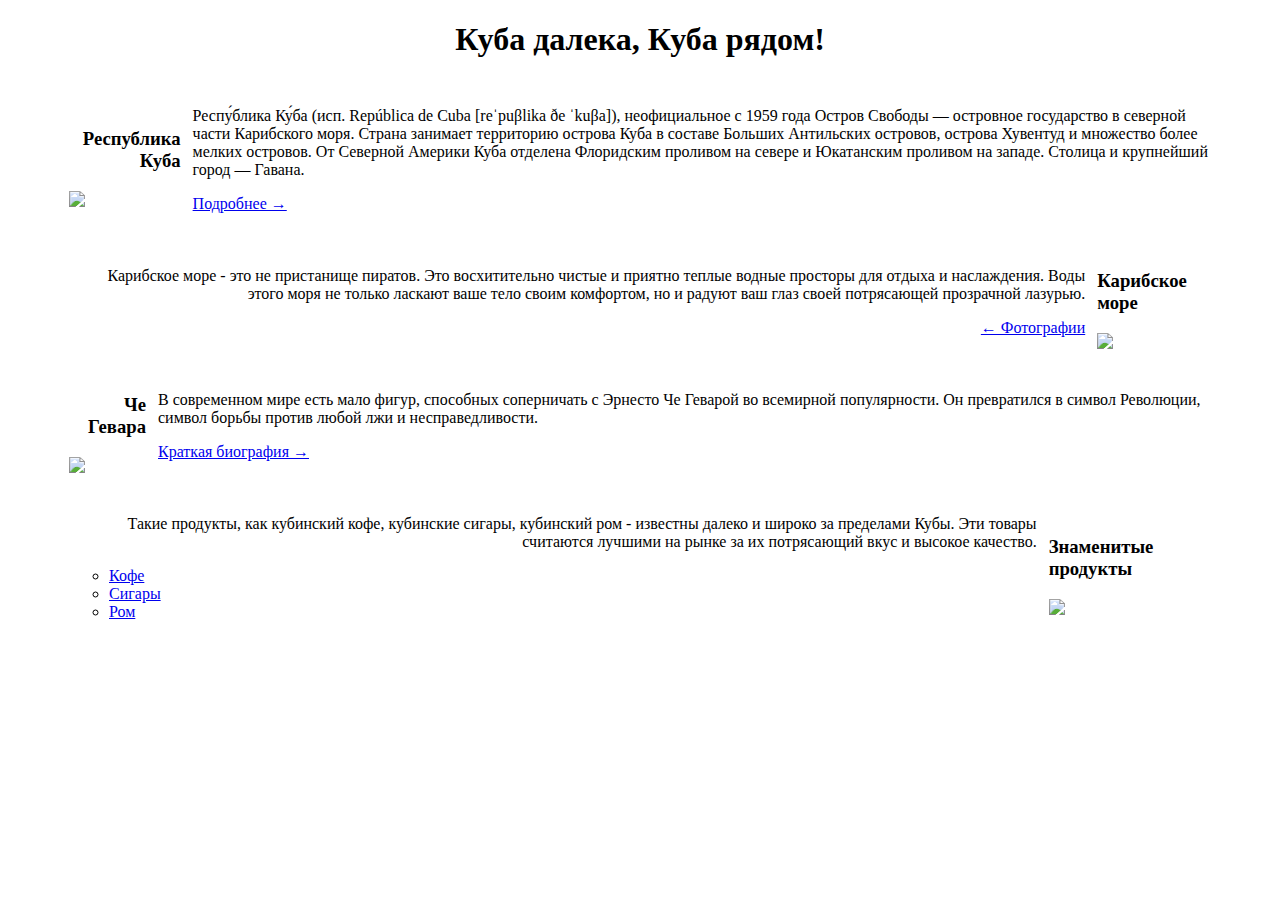
==== Cuba/index.html @ b1414e31 "Initial commit" ====
<!DOCTYPE html>
<html>
    <head>
        <meta charset="utf-8">
        <title>✮ Куба</title>
        <link rel="stylesheet" type="text/css" href="styles.css">
    </head>
    <body>
        <h1 align="center" class="big-header">Куба далека, Куба рядом!</h1>
        <div class="generic-article-preview">
            <table>
                <tr>
                    <td><h3 align="right" class="sub-header">Республика Куба</h3><img class="preview-img" src="http://cubagood.com/wp-content/uploads/2013/01/flickr-3008557420-original.jpg"></td>
                    <td><p align="left">Респу́блика Ку́ба (исп. República de Cuba [reˈpuβlika ðe ˈkuβa]), неофициальное с 1959 года Остров Свободы — островное государство в северной части Карибского моря. Страна занимает территорию острова Куба в составе Больших Антильских островов, острова Хувентуд и множество более мелких островов. От Северной Америки Куба отделена Флоридским проливом на севере и Юкатанским проливом на западе. Столица и крупнейший город — Гавана.
                    </p><p align="left"><a href="https://ru.wikipedia.org/wiki/%D0%9A%D1%83%D0%B1%D0%B0">Подробнее →</a></p></td>
                </tr>
            </table>
        </div>
        <div class="generic-article-preview">
            <table>
                <tr>
                    <td><p align="right">Карибское море - это не пристанище пиратов. Это восхитительно чистые и приятно теплые водные просторы для отдыха и наслаждения. Воды этого моря не только ласкают ваше тело своим комфортом, но и радуют ваш глаз своей потрясающей прозрачной лазурью.
                    </p><p align="right"><a href="http://review-planet.ru/2011/06/karibskoe-more-fotografii/">← Фотографии</a></p></td>
                    <td><h3 align="left" class="sub-header">Карибское море</h3><img class="preview-img" src="http://dxnews.com/upload/images/Cuba-T42US.jpg"></td>
                </tr>
            </table>
        </div>
        <div class="generic-article-preview">
            <table>
                <tr>
                    <td><h3 align="right" class="sub-header">Че Гевара</h3><img class="preview-img" src="http://images.aif.ru/006/268/f590df7f5e770ee4b0f8ed1fd9117c5d.jpg"></td>
                    <td><p align="left">В современном мире есть мало фигур, способных соперничать с Эрнесто Че Геварой во всемирной популярности. Он превратился в символ Революции, символ борьбы против любой лжи и несправедливости.
                    </p><p align="left"><a href="http://shkolazhizni.ru/biographies/articles/13109/">Краткая биография →</a></p></td>
                </tr>
            </table>
        </div>
        <div class="generic-article-preview">
            <table>
                <tr>
                    <td><p align="right">Такие продукты, как кубинский кофе, кубинские сигары, кубинский ром - известны далеко и широко за пределами Кубы. Эти товары считаются лучшими на рынке за их потрясающий вкус и высокое качество.
                    </p><p align="right">
                            <ul type="circle">
                                <li><a href="http://coffemanka.ru/kubinskij-kofe/">Кофе</a></li>
                                <li><a href="http://latintour.ru/kuba/cu-info/kubinskue-sigary.html">Сигары</a></li>
                                <li><a href="http://nalivali.ru/alkogolnye-napitki-mira/rom/marki-roma/brutalnyj-kubinskij-rom.html">Ром</a></li>
                            </ul>
                        </p></td>
                    <td><h3 align="left" class="sub-header">Знаменитые продукты</h3><img class="preview-img" src="http://www.ekatgid.ru/image/1420378664_483.jpg"></td>
                </tr>
            </table>
        </div>
    </body>
</html>
---- Cuba/styles.css ----
.preview-img {
    width: 260px;
}

table {
    border-spacing: 10px;
}

body {
    padding-left: 50px;
    padding-right: 50px;
}
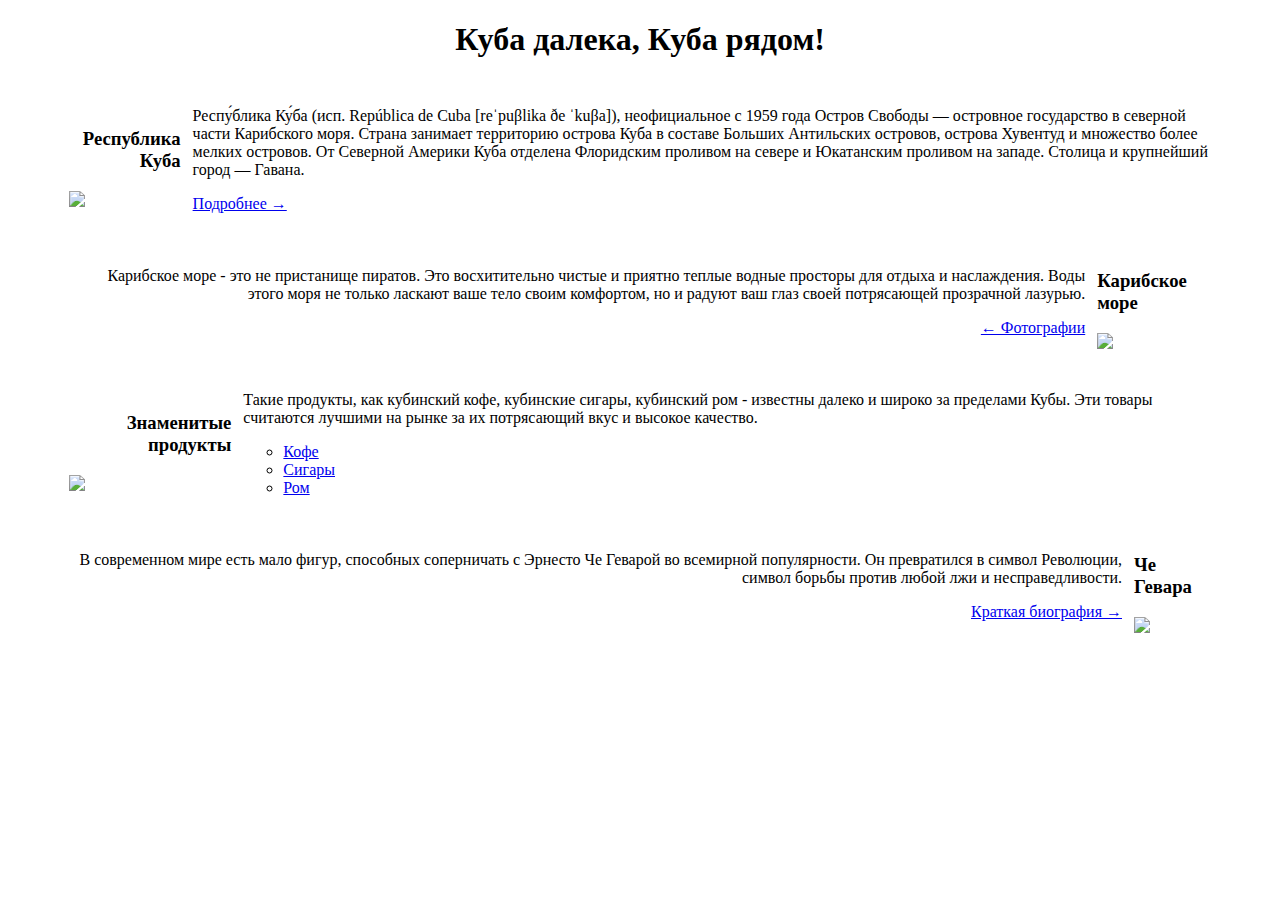
==== commit 40811e14: "Just fixes" ====
--- a/Cuba/index.html
+++ b/Cuba/index.html
@@ -28,26 +28,26 @@
         <div class="generic-article-preview">
             <table>
                 <tr>
-                    <td><h3 align="right" class="sub-header">Че Гевара</h3><img class="preview-img" src="http://images.aif.ru/006/268/f590df7f5e770ee4b0f8ed1fd9117c5d.jpg"></td>
-                    <td><p align="left">В современном мире есть мало фигур, способных соперничать с Эрнесто Че Геварой во всемирной популярности. Он превратился в символ Революции, символ борьбы против любой лжи и несправедливости.
-                    </p><p align="left"><a href="http://shkolazhizni.ru/biographies/articles/13109/">Краткая биография →</a></p></td>
+                    <td><h3 align="right" class="sub-header">Знаменитые продукты</h3><img class="preview-img" src="http://www.ekatgid.ru/image/1420378664_483.jpg"></td>
+                    <td><p align="left">Такие продукты, как кубинский кофе, кубинские сигары, кубинский ром - известны далеко и широко за пределами Кубы. Эти товары считаются лучшими на рынке за их потрясающий вкус и высокое качество.
+                    </p><p align="left">
+                            <ul type="circle">
+                                <li><a href="http://coffemanka.ru/kubinskij-kofe/">Кофе</a></li>
+                                <li><a href="http://latintour.ru/kuba/cu-info/kubinskue-sigary.html">Сигары</a></li>
+                                <li><a href="http://nalivali.ru/alkogolnye-napitki-mira/rom/marki-roma/brutalnyj-kubinskij-rom.html">Ром</a></li>
+                            </ul>
+                        </p></td>
                 </tr>
             </table>
         </div>
         <div class="generic-article-preview">
             <table>
                 <tr>
-                    <td><p align="right">Такие продукты, как кубинский кофе, кубинские сигары, кубинский ром - известны далеко и широко за пределами Кубы. Эти товары считаются лучшими на рынке за их потрясающий вкус и высокое качество.
-                    </p><p align="right">
-                            <ul type="circle">
-                                <li><a href="http://coffemanka.ru/kubinskij-kofe/">Кофе</a></li>
-                                <li><a href="http://latintour.ru/kuba/cu-info/kubinskue-sigary.html">Сигары</a></li>
-                                <li><a href="http://nalivali.ru/alkogolnye-napitki-mira/rom/marki-roma/brutalnyj-kubinskij-rom.html">Ром</a></li>
-                            </ul>
-                        </p></td>
-                    <td><h3 align="left" class="sub-header">Знаменитые продукты</h3><img class="preview-img" src="http://www.ekatgid.ru/image/1420378664_483.jpg"></td>
+                    <td><p align="right">В современном мире есть мало фигур, способных соперничать с Эрнесто Че Геварой во всемирной популярности. Он превратился в символ Революции, символ борьбы против любой лжи и несправедливости.
+                    </p><p align="right"><a href="http://shkolazhizni.ru/biographies/articles/13109/">Краткая биография →</a></p></td>
+                    <td><h3 align="left" class="sub-header">Че Гевара</h3><img class="preview-img" src="http://images.aif.ru/006/268/f590df7f5e770ee4b0f8ed1fd9117c5d.jpg"></td>
                 </tr>
             </table>
         </div>
     </body>
-</html>+</html>
--- a/Cuba/styles.css
+++ b/Cuba/styles.css
@@ -9,4 +9,4 @@
 body {
     padding-left: 50px;
     padding-right: 50px;
-}+}
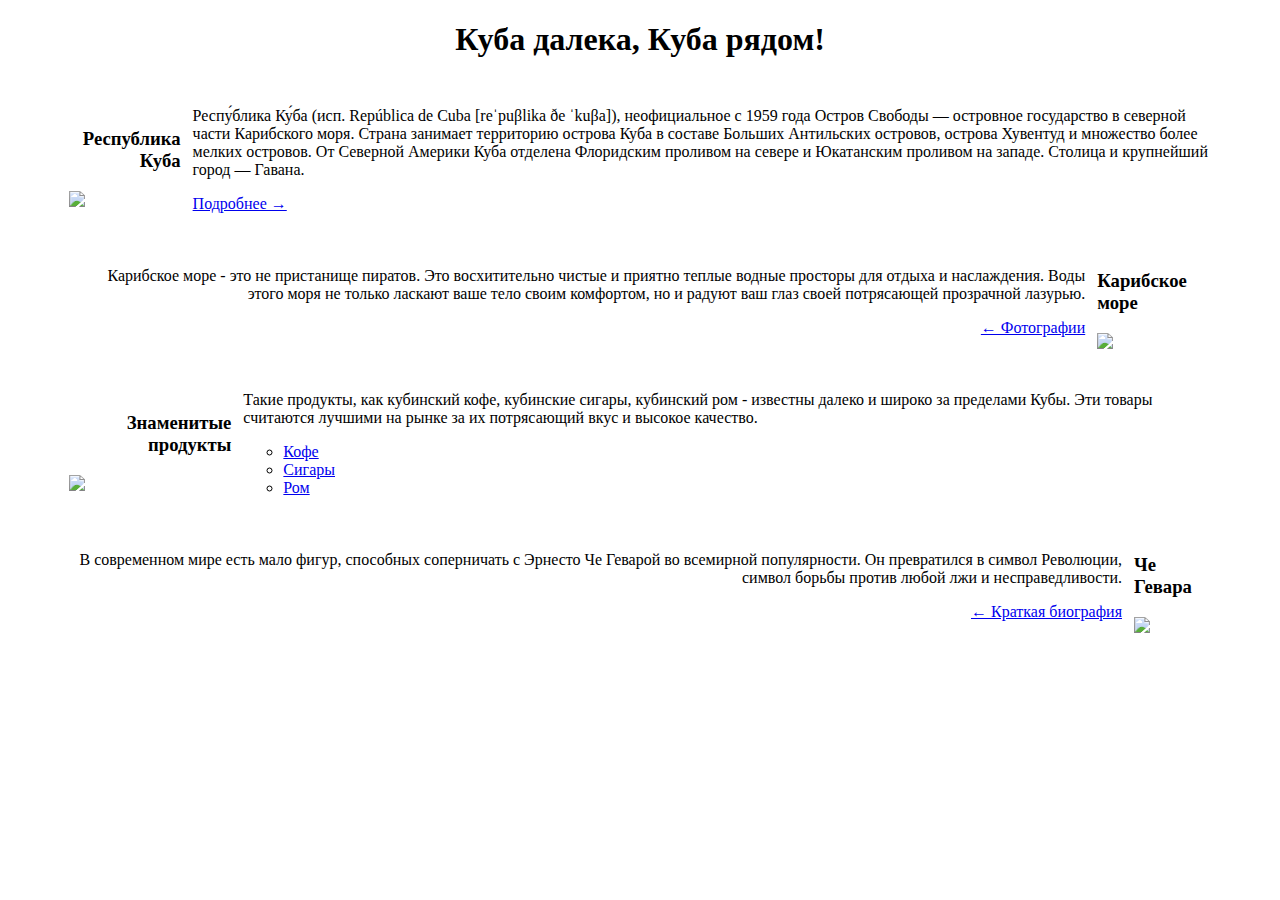
==== commit 5602bed7: "Just fixes++" ====
--- a/Cuba/index.html
+++ b/Cuba/index.html
@@ -44,7 +44,7 @@
             <table>
                 <tr>
                     <td><p align="right">В современном мире есть мало фигур, способных соперничать с Эрнесто Че Геварой во всемирной популярности. Он превратился в символ Революции, символ борьбы против любой лжи и несправедливости.
-                    </p><p align="right"><a href="http://shkolazhizni.ru/biographies/articles/13109/">Краткая биография →</a></p></td>
+                    </p><p align="right"><a href="http://shkolazhizni.ru/biographies/articles/13109/">← Краткая биография</a></p></td>
                     <td><h3 align="left" class="sub-header">Че Гевара</h3><img class="preview-img" src="http://images.aif.ru/006/268/f590df7f5e770ee4b0f8ed1fd9117c5d.jpg"></td>
                 </tr>
             </table>
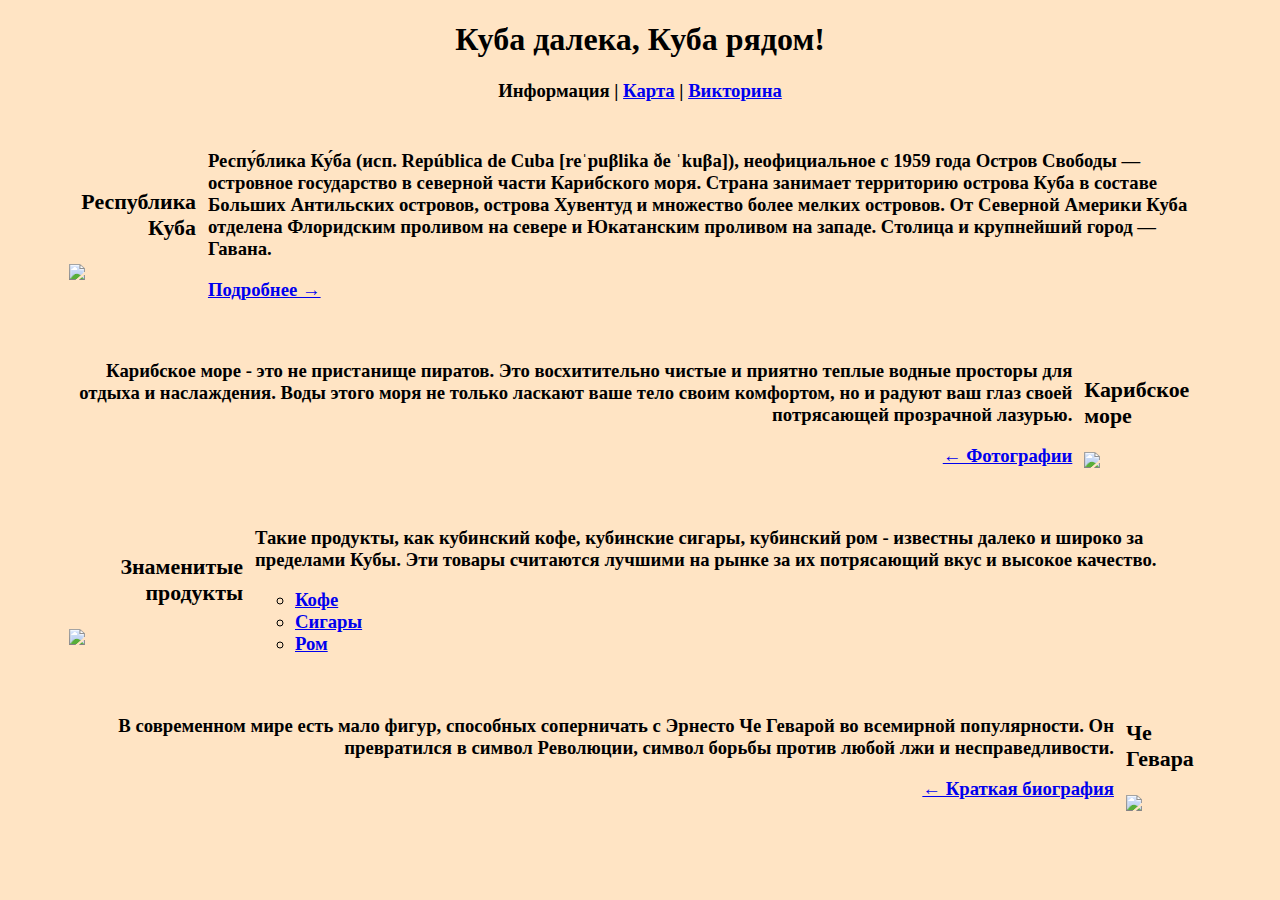
==== commit ecd5cdf7: "Added map and quiz" ====
--- a/Cuba/index.html
+++ b/Cuba/index.html
@@ -2,11 +2,12 @@
 <html>
     <head>
         <meta charset="utf-8">
-        <title>✮ Куба</title>
+        <title>✮ Куба ✮ Инфо ✮</title>
         <link rel="stylesheet" type="text/css" href="styles.css">
     </head>
     <body>
         <h1 align="center" class="big-header">Куба далека, Куба рядом!</h1>
+        <h3 align="center" class="navbar-subheader">Информация | <a href="map.html">Карта</a> | <a href="quiz.html">Викторина</a><h3>
         <div class="generic-article-preview">
             <table>
                 <tr>
--- a/Cuba/styles.css
+++ b/Cuba/styles.css
@@ -9,4 +9,5 @@
 body {
     padding-left: 50px;
     padding-right: 50px;
+    background-color: Bisque;
 }
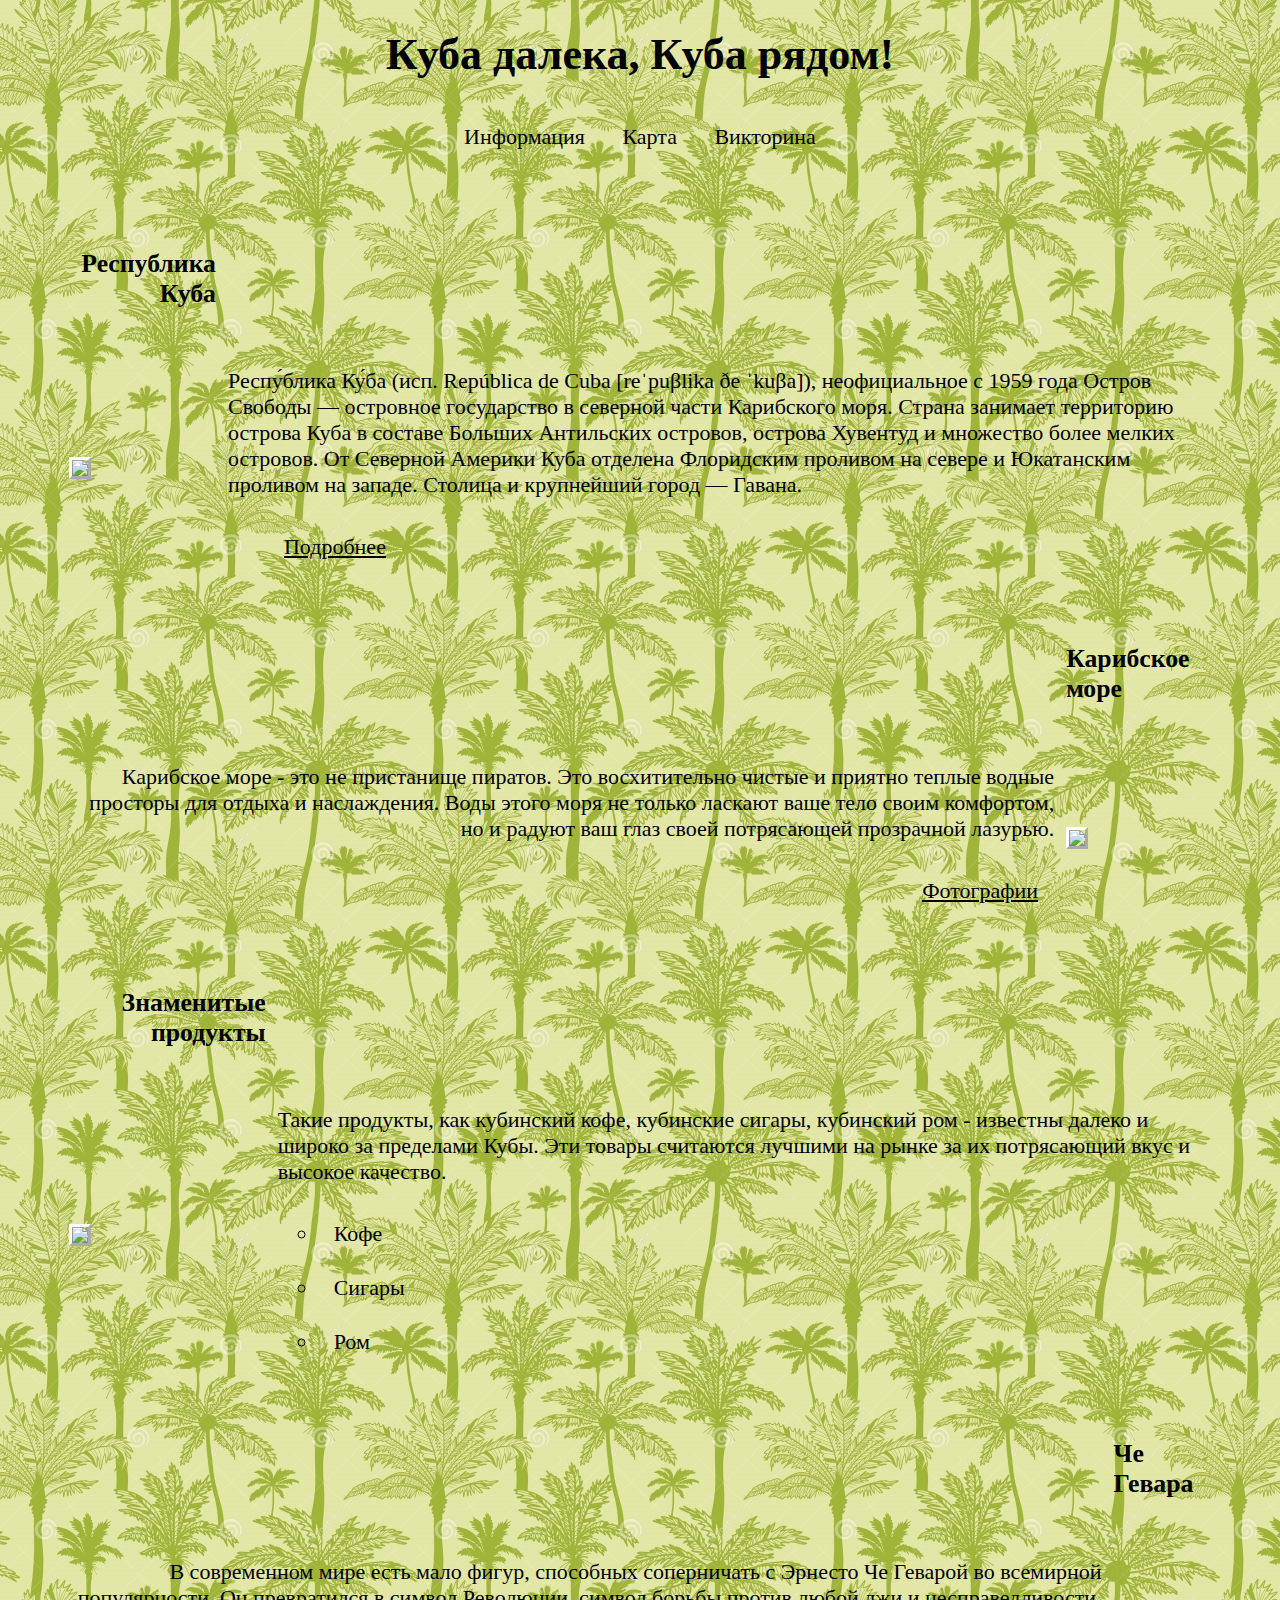
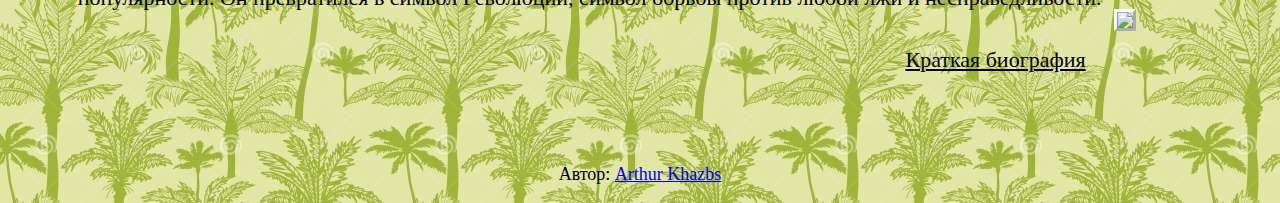
==== commit d46670dd: "This may now recall you of what a site is" ====
--- a/Cuba/index.html
+++ b/Cuba/index.html
@@ -4,51 +4,93 @@
         <meta charset="utf-8">
         <title>✮ Куба ✮ Инфо ✮</title>
         <link rel="stylesheet" type="text/css" href="styles.css">
+        <link rel="icon" href="favicon.ico" type="image/x-icon">
     </head>
     <body>
+        <script src="scrollup.js" type="text/javascript"></script>
         <h1 align="center" class="big-header">Куба далека, Куба рядом!</h1>
-        <h3 align="center" class="navbar-subheader">Информация | <a href="map.html">Карта</a> | <a href="quiz.html">Викторина</a><h3>
-        <div class="generic-article-preview">
+        <div align="center">
+            <ul class="navul">
+                <li class="dropdown">
+                    <a class="dropbtn" href="index.html">Информация</a>
+                    <div class="dropdown-content">
+                        <a href="#republic">Республика Куба</a>
+                        <a href="#sea">Карибское море</a>
+                        <a href="#goods">Знаменитые продукты</a>
+                        <a href="#che">Че Гевара</a>
+                    </div>
+                </li>
+                <li class="dropdown">
+                    <a class="dropbtn" href="map.html">Карта</a>
+                </li>
+                <li class="dropdown">
+                    <a class="dropbtn" href="quiz.html">Викторина</a>
+                </li>
+            </ul>
+        </div>
+        <br>
+        <div id="republic" class="generic-article-preview">
             <table>
                 <tr>
-                    <td><h3 align="right" class="sub-header">Республика Куба</h3><img class="preview-img" src="http://cubagood.com/wp-content/uploads/2013/01/flickr-3008557420-original.jpg"></td>
+                    <td><h3 align="right" class="sub-header">Республика Куба</h3></td>
+                    <td></td>
+                </tr>
+                <tr>
+                    <td><img class="preview-img" src="http://cubagood.com/wp-content/uploads/2013/01/flickr-3008557420-original.jpg"></td>
                     <td><p align="left">Респу́блика Ку́ба (исп. República de Cuba [reˈpuβlika ðe ˈkuβa]), неофициальное с 1959 года Остров Свободы — островное государство в северной части Карибского моря. Страна занимает территорию острова Куба в составе Больших Антильских островов, острова Хувентуд и множество более мелких островов. От Северной Америки Куба отделена Флоридским проливом на севере и Юкатанским проливом на западе. Столица и крупнейший город — Гавана.
-                    </p><p align="left"><a href="https://ru.wikipedia.org/wiki/%D0%9A%D1%83%D0%B1%D0%B0">Подробнее →</a></p></td>
+                    </p><ul type="none"><li><p align="left"><a href="https://ru.wikipedia.org/wiki/%D0%9A%D1%83%D0%B1%D0%B0" target="_blank"><u>Подробнее</u></a></p></li></ul></td>
                 </tr>
             </table>
         </div>
-        <div class="generic-article-preview">
+        <div id="sea" class="generic-article-preview">
             <table>
                 <tr>
+                    <td></td>
+                    <td><h3 align="left" class="sub-header">Карибское море</h3></td>
+                </tr>
+                <tr>
                     <td><p align="right">Карибское море - это не пристанище пиратов. Это восхитительно чистые и приятно теплые водные просторы для отдыха и наслаждения. Воды этого моря не только ласкают ваше тело своим комфортом, но и радуют ваш глаз своей потрясающей прозрачной лазурью.
-                    </p><p align="right"><a href="http://review-planet.ru/2011/06/karibskoe-more-fotografii/">← Фотографии</a></p></td>
-                    <td><h3 align="left" class="sub-header">Карибское море</h3><img class="preview-img" src="http://dxnews.com/upload/images/Cuba-T42US.jpg"></td>
+                    </p><ul type="none"><li><p align="right"><a href="http://review-planet.ru/2011/06/karibskoe-more-fotografii/" target="_blank"><u>Фотографии</u></a></p></li></ul></td>
+                    <td><img class="preview-img" src="http://dxnews.com/upload/images/Cuba-T42US.jpg"></td>
                 </tr>
             </table>
         </div>
-        <div class="generic-article-preview">
+        <div id="goods" class="generic-article-preview">
             <table>
                 <tr>
-                    <td><h3 align="right" class="sub-header">Знаменитые продукты</h3><img class="preview-img" src="http://www.ekatgid.ru/image/1420378664_483.jpg"></td>
+                    <td><h3 align="right" class="sub-header">Знаменитые продукты</h3></td>
+                    <td></td>
+                </tr>
+                <tr>
+                    <td><img class="preview-img" src="http://www.ekatgid.ru/image/1420378664_483.jpg"></td>
                     <td><p align="left">Такие продукты, как кубинский кофе, кубинские сигары, кубинский ром - известны далеко и широко за пределами Кубы. Эти товары считаются лучшими на рынке за их потрясающий вкус и высокое качество.
                     </p><p align="left">
-                            <ul type="circle">
-                                <li><a href="http://coffemanka.ru/kubinskij-kofe/">Кофе</a></li>
-                                <li><a href="http://latintour.ru/kuba/cu-info/kubinskue-sigary.html">Сигары</a></li>
-                                <li><a href="http://nalivali.ru/alkogolnye-napitki-mira/rom/marki-roma/brutalnyj-kubinskij-rom.html">Ром</a></li>
-                            </ul>
-                        </p></td>
+                        <ul type="circle">
+                            <li><a href="http://coffemanka.ru/kubinskij-kofe/" target="_blank">Кофе</a></li>
+                            <li><a href="http://latintour.ru/kuba/cu-info/kubinskue-sigary.html" target="_blank">Сигары</a></li>
+                            <li><a href="http://nalivali.ru/alkogolnye-napitki-mira/rom/marki-roma/brutalnyj-kubinskij-rom.html" target="_blank">Ром</a></li>
+                        </ul>
+                    </p></td>
                 </tr>
             </table>
         </div>
-        <div class="generic-article-preview">
+        <div id="che" class="generic-article-preview">
             <table>
                 <tr>
+                    <td></td>
+                    <td><h3 align="left" class="sub-header">Че Гевара</h3></td>
+                </tr>
+                <tr>
                     <td><p align="right">В современном мире есть мало фигур, способных соперничать с Эрнесто Че Геварой во всемирной популярности. Он превратился в символ Революции, символ борьбы против любой лжи и несправедливости.
-                    </p><p align="right"><a href="http://shkolazhizni.ru/biographies/articles/13109/">← Краткая биография</a></p></td>
-                    <td><h3 align="left" class="sub-header">Че Гевара</h3><img class="preview-img" src="http://images.aif.ru/006/268/f590df7f5e770ee4b0f8ed1fd9117c5d.jpg"></td>
+                    </p><ul type="none"><li><p align="right"><a href="http://shkolazhizni.ru/biographies/articles/13109/" target="_blank"><u>Краткая биография</u></a></p></li></ul>
+                    <td><img class="preview-img" src="http://images.aif.ru/006/268/f590df7f5e770ee4b0f8ed1fd9117c5d.jpg"></td>
                 </tr>
             </table>
         </div>
+        <br>
+        <div id="scrollup" style="bottom: 10px;"><img alt="Прокрутить вверх" src="http://quantifying.com/wp-content/uploads/2015/09/Rise-to-the-top-logo-Copy.png"></div>
+        <footer align="center">
+            <p align="center">Автор: <a href="https://vk.com/arthur_khazbs" target="_blank">Arthur Khazbs</a></p>
+        </footer>
     </body>
 </html>
--- a/Cuba/styles.css
+++ b/Cuba/styles.css
@@ -1,13 +1,84 @@
 .preview-img {
-    width: 260px;
+    width: 315px;
+    border: 3px outset white;
 }
 
 table {
     border-spacing: 10px;
 }
 
+td {
+    padding: 1px;
+}
+
+.navul {
+    padding: 0px;
+}
+
 body {
     padding-left: 50px;
     padding-right: 50px;
+    background-image: url(bg.jpg);
+    background-repeat: repeat;
     background-color: Bisque;
+    font-size: 22px;
 }
+
+footer {
+    font-size: 18px;
+}
+
+li a, .dropbtn {
+    display: inline-block;
+    color: black;
+    text-align: center;
+    padding: 14px 16px;
+    text-decoration: none;
+}
+    
+li a:hover, .dropdown:hover .dropbtn {
+    background-color: #FFFFFF;
+}
+    
+li.dropdown {
+    display: inline-block;
+}
+    
+.dropdown-content {
+    display: none;
+    position: absolute;
+    background-color: #f1f1f1;
+    min-width: 160px;
+    box-shadow: 0px 8px 16px 0px #EED2EE
+    z-index: 1337;
+}
+    
+.dropdown-content a {
+    color: black;
+    padding: 12px 16px;
+    text-decoration: none;
+    display: block;
+    text-align: left;
+}
+
+.dropdown-content a:hover {
+    background-color: #a4f2eb
+}
+    
+.dropdown:hover .dropdown-content {
+    display: block;
+}
+
+#scrollup {
+    position: fixed; 
+    opacity: 0.5; 
+    left: 10px; 
+    bottom: 150px; 
+    display: none; 
+    cursor: pointer;
+    z-index: 1488;
+}
+
+#scrollup img {
+    height: 100px;
+}